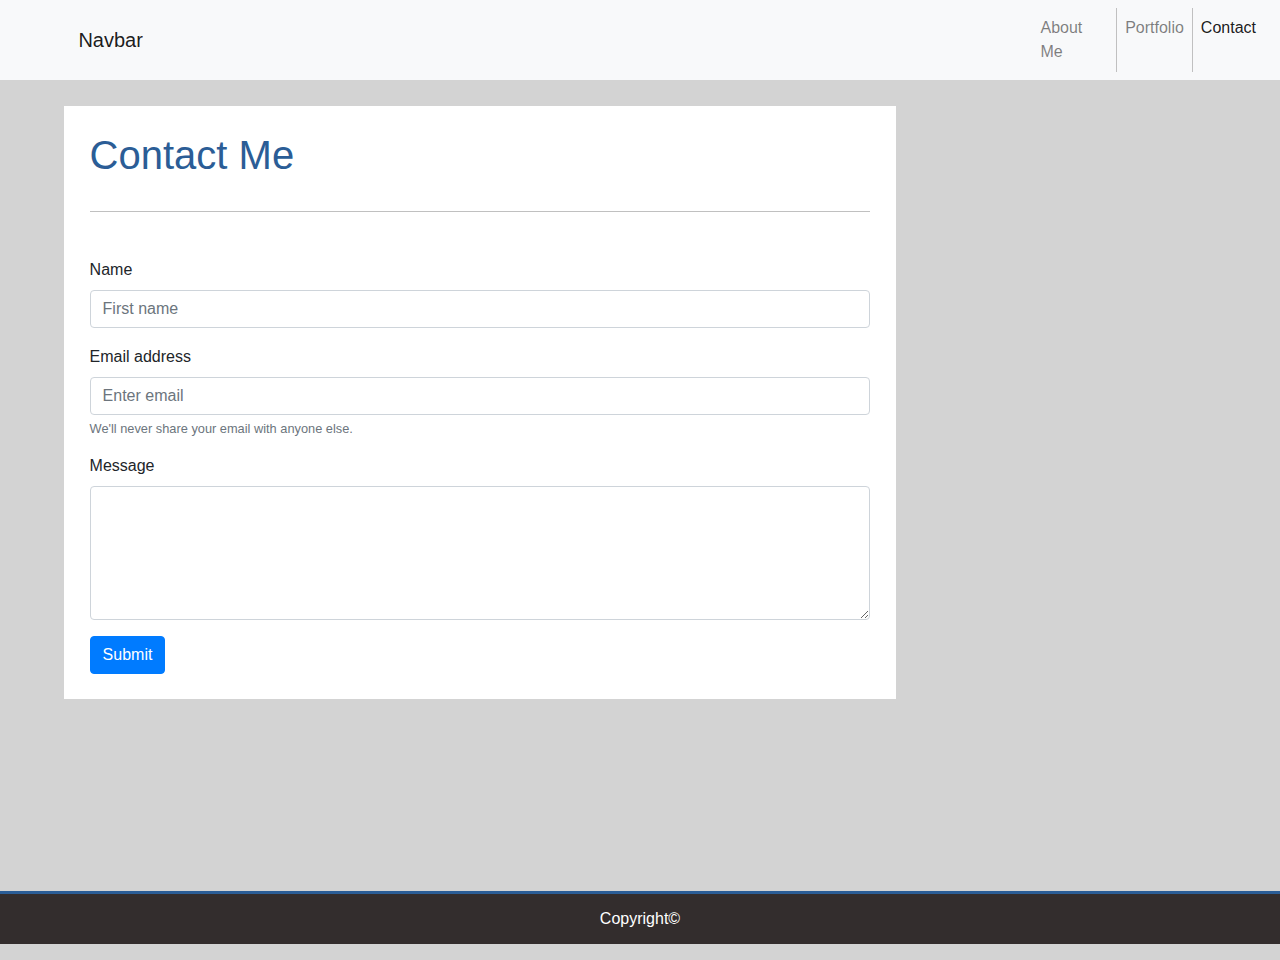
==== contact.html @ 9571bbe1 "nearly finished" ====
<!DOCTYPE html>
<html lang="en-us">

<head>

  <meta charset="UTF-8">
  <title>Bootstrap Demo</title>

  <!-- Bring in our bootstrap stylesheet -->
  <link rel="stylesheet" href="https://maxcdn.bootstrapcdn.com/bootstrap/4.0.0/css/bootstrap.min.css">
  <link rel="stylesheet" href="https://stackpath.bootstrapcdn.com/bootstrap/4.1.1/css/bootstrap.min.css" integrity="sha384-WskhaSGFgHYWDcbwN70/dfYBj47jz9qbsMId/iRN3ewGhXQFZCSftd1LZCfmhktB" crossorigin="anonymous">
  <link rel="stylesheet" type="text/css" href="assets/stylesheet.css">
</head>
<body>

    <nav class="navbar navbar-expand-lg navbar-light bg-light">
        
            <div class="collapse navbar-collapse" id="navbarNavDropdown">
                <div class="name">
                    <a class="navbar-brand" href="#">Navbar</a>
                </div>
                <div class="pages">
                <ul class="navbar-nav">
                    <div class="hasBorder">
                    <li class="nav-item">
                        <a class="nav-link" href="index.html">About Me</a>
                    </li>
                    </div>
                    <div class="hasBorder">
                    <li class="nav-item">
                        <a class="nav-link" href="portfolio.html">Portfolio</a>
                    </li>
                    </div>
                    <li class="nav-item active">
                        <a class="nav-link" href="contact.html">Contact</a>
                    </li>
                </div>
                </ul>
            </div>
       
    </nav>

    <div class=".container">
        <section class="content">
        <div class="row">
            <!--This is section/about me page-->
            <div class="col-lg-12">
                <div class="row">
                    <div class="col-lg-12">
                        <div class="heading">
                        <h1>Contact Me</h1>
                    </div>
                    </div>
                </div>
                <div class="stuff">
                    <form>
                        <div class="row">
                            
                        <div class="col-lg-12" style="margin-bottom:2%">
                            <label for="name">Name</label> 
                            <input type="text" class="form-control" placeholder="First name" id="name">
                        </div>
                            
                        </div>
                                <div class="form-group">
                                <label for="exampleInputEmail1">Email address</label>
                                <input type="email" class="form-control" id="exampleInputEmail1" aria-describedby="emailHelp" placeholder="Enter email">
                                <small id="emailHelp" class="form-text text-muted">We'll never share your email with anyone else.</small>
                              </div>
                              <div class="form-group">
                                    <label for="comment">Message</label>
                                    <textarea class="form-control" rows="5" id="comment"></textarea>
                                  </div>
                              
                              <button type="submit" class="btn btn-primary">Submit</button>
                    </form>
            </div> 
        </div>
        
        </div>
        
        </div>
        <div class="row">
                <div class="col-lg-12">
                        <footer class="foot">
                                <p class="copyright">Copyright&copy;</p>
                        </footer>
                </div>
    </section>
    </div>
</body>
---- assets/stylesheet.css ----
body 
{
    background-color: lightgray;
}
.content
{
    width:65%;
    background-color: white;
    margin-left: 5%;
    margin-top: 2%;
    padding: 2%;
}
.pages
{
    float: right;
    margin-left: 70%;
}
.name 
{
    float: left;
    margin-left: 5%;
    
}
.heading
{
    border-bottom: 1px solid silver;
    padding-bottom: 3%;
    color: rgb(43, 93, 150)
}
.hasBorder
{
    border-right: 1px solid silver;
}
.stuff
{
    margin-top: 6%;
}
.container
{
    width: 100%;
}
footer
{
    margin-top: 15%;
    background-color: rgb(51, 45, 45);
    border-top: 3px solid rgb(43, 93, 150);
    width: 0 auto;
    padding-top: 1%;
    
}

img 
{
    width: 100%;
    height: 100%;
}
.copyright
{
    text-align: center;
    color: white;
    align-content: center;
    padding-bottom: 1%;
}
#exampleMessage1
{
    height: 30%;
}
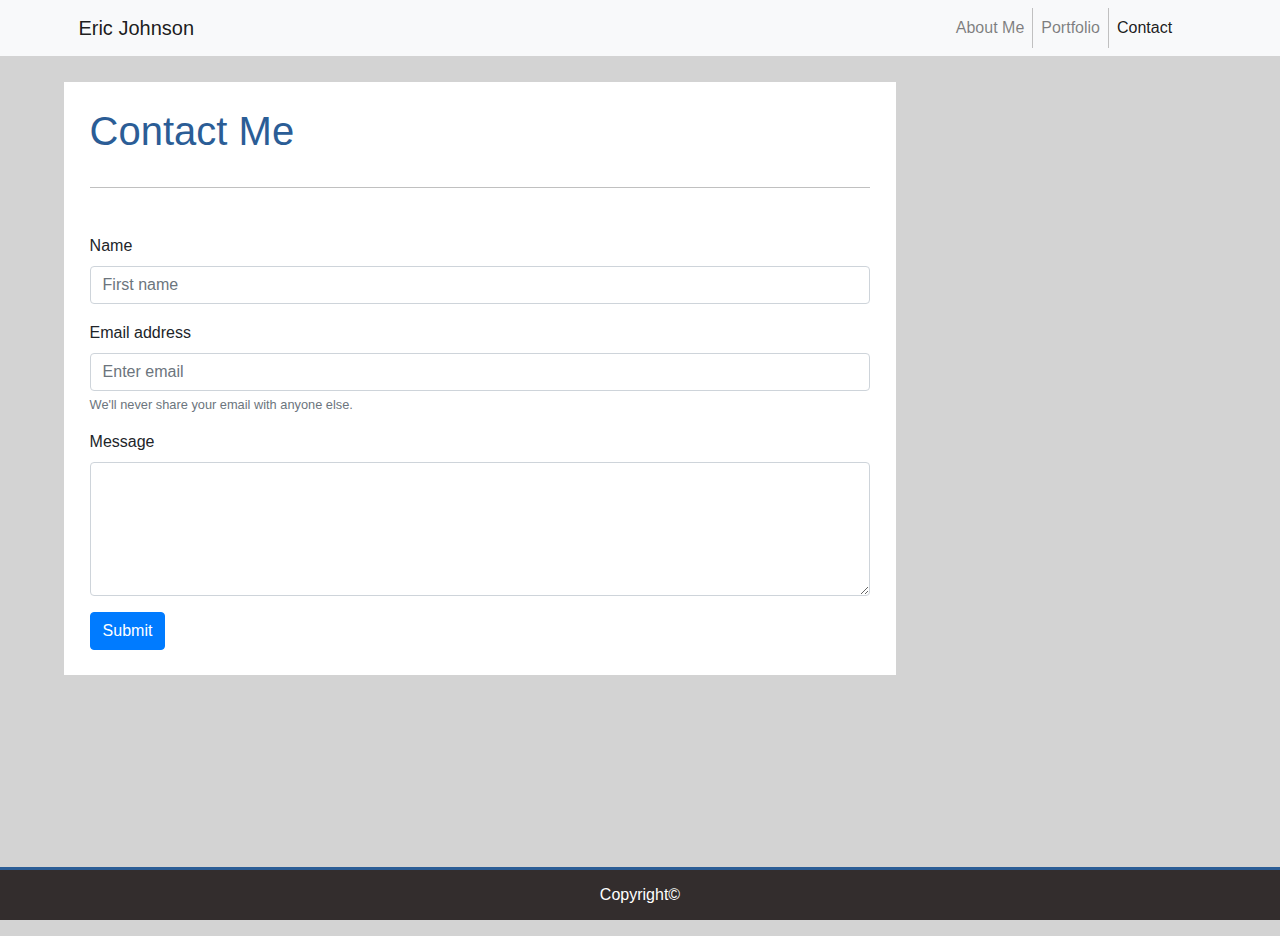
==== commit dbc82bfe: "fixed nav bar" ====
--- a/contact.html
+++ b/contact.html
@@ -10,35 +10,40 @@
   <link rel="stylesheet" href="https://maxcdn.bootstrapcdn.com/bootstrap/4.0.0/css/bootstrap.min.css">
   <link rel="stylesheet" href="https://stackpath.bootstrapcdn.com/bootstrap/4.1.1/css/bootstrap.min.css" integrity="sha384-WskhaSGFgHYWDcbwN70/dfYBj47jz9qbsMId/iRN3ewGhXQFZCSftd1LZCfmhktB" crossorigin="anonymous">
   <link rel="stylesheet" type="text/css" href="assets/stylesheet.css">
+  <script src="https://code.jquery.com/jquery-3.2.1.slim.min.js" integrity="sha384-KJ3o2DKtIkvYIK3UENzmM7KCkRr/rE9/Qpg6aAZGJwFDMVNA/GpGFF93hXpG5KkN" crossorigin="anonymous"></script>
+    <script src="https://cdnjs.cloudflare.com/ajax/libs/popper.js/1.12.9/umd/popper.min.js" integrity="sha384-ApNbgh9B+Y1QKtv3Rn7W3mgPxhU9K/ScQsAP7hUibX39j7fakFPskvXusvfa0b4Q" crossorigin="anonymous"></script>
+    <script src="https://maxcdn.bootstrapcdn.com/bootstrap/4.0.0/js/bootstrap.min.js" integrity="sha384-JZR6Spejh4U02d8jOt6vLEHfe/JQGiRRSQQxSfFWpi1MquVdAyjUar5+76PVCmYl" crossorigin="anonymous"></script>
 </head>
 <body>
-
-    <nav class="navbar navbar-expand-lg navbar-light bg-light">
         
-            <div class="collapse navbar-collapse" id="navbarNavDropdown">
+        
+            
+            
+            
+        
+        <nav class="navbar navbar-expand-lg navbar-light bg-light">
                 <div class="name">
-                    <a class="navbar-brand" href="#">Navbar</a>
+                        <a class="navbar-brand" href="#">Eric Johnson</a>
                 </div>
-                <div class="pages">
-                <ul class="navbar-nav">
-                    <div class="hasBorder">
+                <button class="navbar-toggler" type="button" data-toggle="collapse" data-target="#navbarNav" aria-controls="navbarNav" aria-expanded="false" aria-label="Toggle navigation">
+                  <span class="navbar-toggler-icon"></span>
+                </button>
+                <div class="collapse navbar-collapse" id="navbarNav">
+                    <div class="pages">
+                  <ul class="navbar-nav">
                     <li class="nav-item">
-                        <a class="nav-link" href="index.html">About Me</a>
+                        <a class="nav-link" href="index.html" style="border-right: 1px solid silver">About Me</a>
                     </li>
-                    </div>
-                    <div class="hasBorder">
                     <li class="nav-item">
-                        <a class="nav-link" href="portfolio.html">Portfolio</a>
+                        <a class="nav-link" href="portfolio.html" style="border-right: 1px solid silver">Portfolio</a>
                     </li>
-                    </div>
-                    <li class="nav-item active">
-                        <a class="nav-link" href="contact.html">Contact</a>
+                    <li class="nav-item">
+                        <a class="nav-link active" href="contact.html">Contact</a>
                     </li>
+                  </ul>
+                  </div>
                 </div>
-                </ul>
-            </div>
-       
-    </nav>
+              </nav>
 
     <div class=".container">
         <section class="content">
--- a/assets/stylesheet.css
+++ b/assets/stylesheet.css
@@ -64,4 +64,4 @@
 #exampleMessage1
 {
     height: 30%;
-}+}
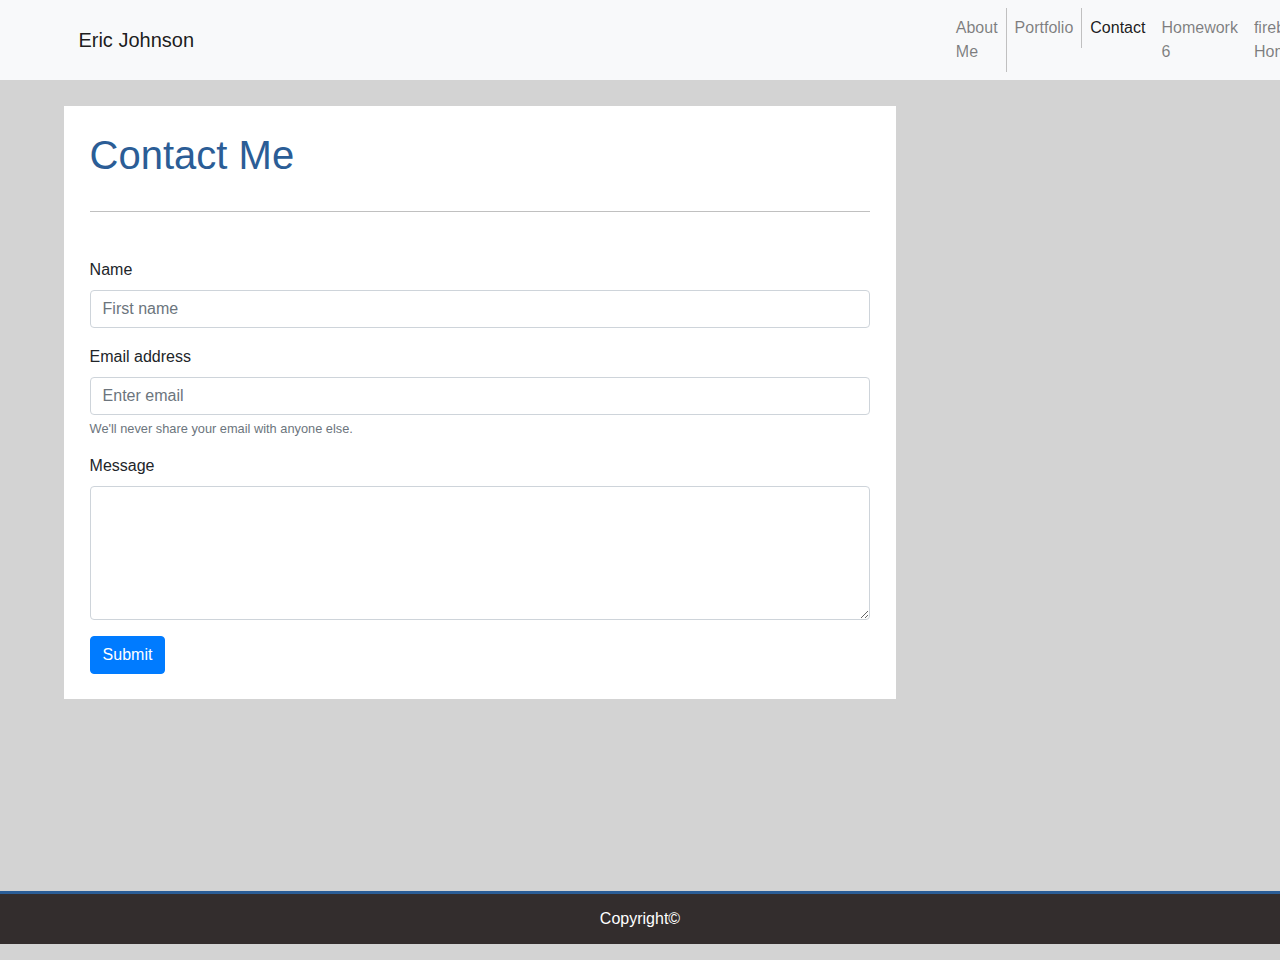
==== commit f636bf67: "added hw links" ====
--- a/contact.html
+++ b/contact.html
@@ -40,6 +40,12 @@
                     <li class="nav-item">
                         <a class="nav-link active" href="contact.html">Contact</a>
                     </li>
+                    <li class="nav-item">
+                            <a class="nav-link" href="https://ejohn156.github.io/Homework6/">Homework 6</a>
+                        </li>
+                        <li class="nav-item">
+                                <a class="nav-link" href="https://ejohn156.github.io/FireBaseHw/">firebase Homework</a>
+                            </li>
                   </ul>
                   </div>
                 </div>
--- a/assets/stylesheet.css
+++ b/assets/stylesheet.css
@@ -65,3 +65,13 @@
 {
     height: 30%;
 }
+
+@media only screen and (max-width: 768px) {
+    .content{
+    width:90%;
+    background-color: white;
+    margin-top: 2%;
+    padding: 2%;
+    align-content: center;
+    }
+}